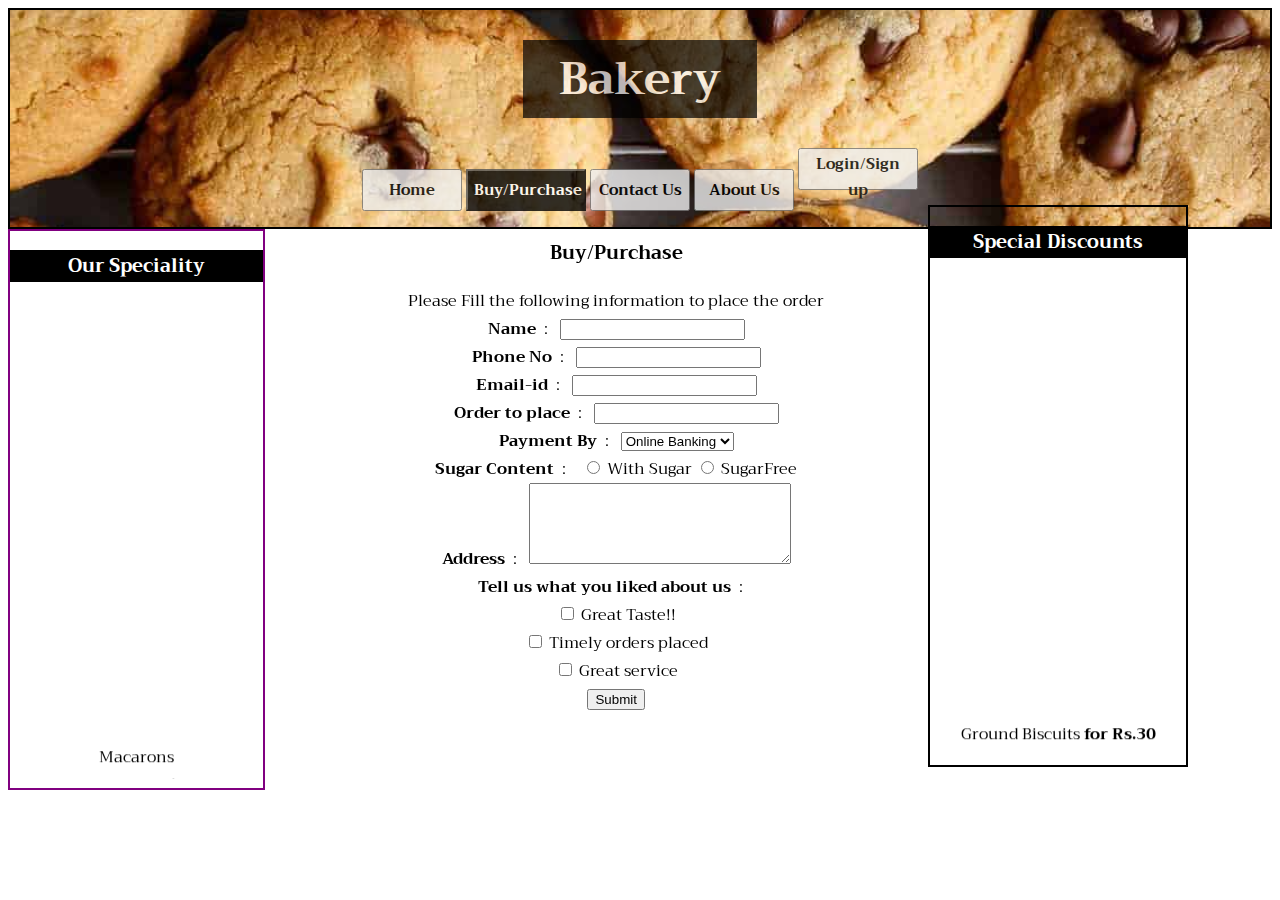
==== Buy.htm @ 3c98add9 "First Commit" ====
<!DOCTYPE html>
<HTML>
<head>
  <meta charset="utf-8">
<title>No Service</title>
<link rel="icon" href="fav.jpg" type="image/icon type">
<link rel="stylesheet" type="text/css" href="index.css">
<link rel="stylesheet" href="https://fonts.googleapis.com/css?family=Audiowide|Sofia|Trirong">
<style>
.transp
{
font-family: "Trirong", serif;
font-weight: bold;
font-size:15px;
 opacity: 0.8;
}
</style>
</head>
<div id="image_format">
<h1 style="color:white;text-align: center;font-weight: bold;font-size:45px;"><span style=" background-color:black;opacity:0.7;width:150px;font-weight: bold;"> &nbsp;&nbsp;&nbsp;Bakery &nbsp;&nbsp;</span></h1>
  <p style="text-align: center;"><a href="home.html"><button class="transp" style="height:42px;width:100px;">Home</button></a>  
  	<a href="Buy.htm"><button  class="transp" style="height:42px;width:120px;color:white;background-color:black">Buy/Purchase</button></a>
      <a href="contact.html"><button  class="transp" style="height:42px;width:100px;">Contact Us</button></a>
      <a href="about.html"><button  class="transp" style="height:42px;width:100px;">About Us</button></a>
      <a href="error.html"><button  class="transp" style="height:42px;width:120px;">Login/Sign up</button></a>
    </p>  
</div>
<body >
  <div class="special" >
    <h3 style="color:white;background-color:black;text-align: center;">Our Speciality</h3>
  <marquee direction = "up" height=478px>
         <p style="text-align: center;"> Macarons 
            <br>Rose Cupcake
            <br>Gluten Free Orange Cupcake
            <br>Cookie Sandwiches
            <br>Apple Pie
            <br>Ground Biscuit
            <br>Chocolate Brownie
            <br>Pineapple Pastry
            <br>Chocolate Strawberries
          </p>
      </marquee>
</div>
<div class="menu" >
  <h3> Buy/Purchase</h3>
Please Fill the following information to place the order
<form>  
  <b> Name</b>&nbsp;&nbsp;: &nbsp;&nbsp;<input type="text" name="name"/> <br>  
   <b> Phone No</b>&nbsp;&nbsp;: &nbsp;&nbsp;<input type="text" name="phone"/> <br>  
 <b> Email-id</b>&nbsp;&nbsp;: &nbsp;&nbsp;<input type="text" name="email"/> <br>  
 <b> Order to place</b>&nbsp;&nbsp;: &nbsp;&nbsp;<input type="text" name="order"/> <br>  
    <b>Payment By</b>&nbsp;&nbsp;: &nbsp;&nbsp;<select>
   <option value="Online Banking">Online Banking</option>
    <option value="Credit Card">Credit Card</option>
    <option value="Debit Card">Debit Card</option>
  </select><br>
  <b> Sugar Content</b>&nbsp;&nbsp;: &nbsp;&nbsp;
<input type="radio" value="sugar">
  <label for="sugar">With Sugar</label>
  <input type="radio"value="sugarfree">
  <label for="sugarfree">SugarFree</label><br>
<b>Address</b>&nbsp;&nbsp;: &nbsp;&nbsp;<textarea  rows="5" cols="30"></textarea><br> 
<b>Tell us what you liked about us</b>&nbsp;&nbsp;: &nbsp;&nbsp;<br>
<input type="checkbox"  value="taste">
  <label for="taste"> Great Taste!!</label><br>
  <input type="checkbox"  value="time">
  <label for="time"> Timely orders placed</label><br>
 <input type="checkbox"  value="better">
  <label for="better"> Great service</label><br>
   <input type="submit" value="Submit">
 </form>  
  </div>
  <div class="discount">
    <h3 style="color:white;background-color:black;text-align: center;">Special Discounts</h3>
  <marquee direction = "up" height=480px>
         <p  style="text-align: center;"> Ground Biscuits <b>for Rs.30</b>
            <br>Pastry <b>for Rs.55</b>
            <br>Gluten Free Orange Cupcake <b>for Rs.80</b>
            <br>Cookie Sandwiches <b>for Rs.72</b> 
            <br>Bread & Buns <b>for Rs.65</b>
            <br>Rose Cupcake <b>for Rs.77</b>
            <br>Cracker <b>for Rs.65</b>
            <br>Flatbread <b>for Rs.72</b>
            <br>Tart <b>for Rs.95</b>
             </p>
      </marquee>
  </div>
</body>
</HTML>
---- index.css ----
body
{
	background-color: white;
font-family: "Trirong", serif;

}
#image_format {
  border: 2px solid black;


  background: url(cook.jpg);
  background-repeat: no-repeat;
background-attachment: fixed;
  background-size: cover;
font-family: "Trirong", serif;


 }
.special
{
   
	border: 2px solid purple; 
	width: 20%;
text-align: center;
	
}
.discount
{
	border: 2px solid black;
	position: absolute;
	
    top:205px;
    left:928px;
    width: 20%;
text-align: center;
 
}
.menu
{
	
  position: absolute;
  width: 58%;
  top: 218px;
  left:245px;
  text-align: center;

}
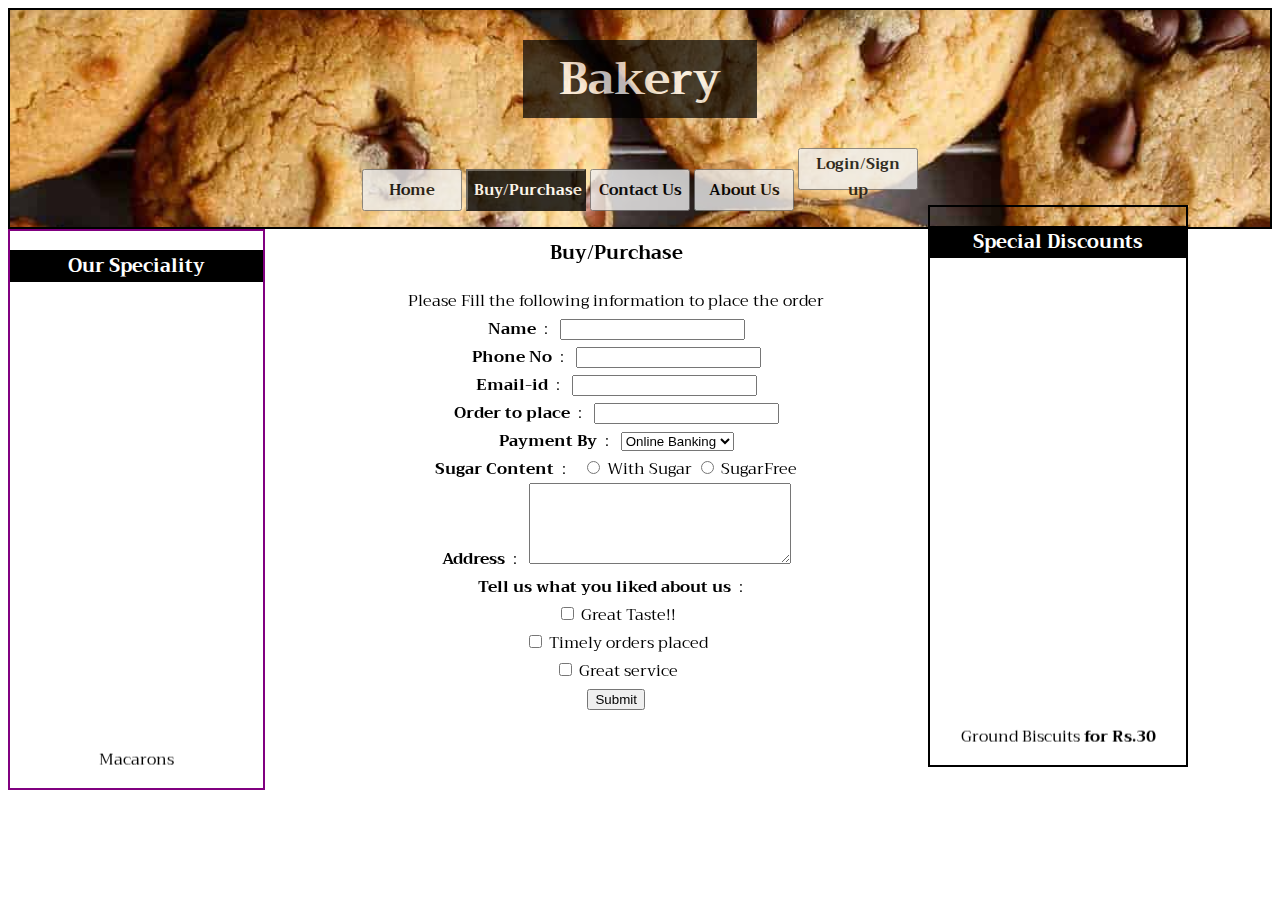
==== commit 4f776b54: "Update Buy.htm" ====
--- a/Buy.htm
+++ b/Buy.htm
@@ -18,7 +18,7 @@
 </head>
 <div id="image_format">
 <h1 style="color:white;text-align: center;font-weight: bold;font-size:45px;"><span style=" background-color:black;opacity:0.7;width:150px;font-weight: bold;"> &nbsp;&nbsp;&nbsp;Bakery &nbsp;&nbsp;</span></h1>
-  <p style="text-align: center;"><a href="home.html"><button class="transp" style="height:42px;width:100px;">Home</button></a>  
+  <p style="text-align: center;"><a href="index.html"><button class="transp" style="height:42px;width:100px;">Home</button></a>  
   	<a href="Buy.htm"><button  class="transp" style="height:42px;width:120px;color:white;background-color:black">Buy/Purchase</button></a>
       <a href="contact.html"><button  class="transp" style="height:42px;width:100px;">Contact Us</button></a>
       <a href="about.html"><button  class="transp" style="height:42px;width:100px;">About Us</button></a>
@@ -86,4 +86,4 @@
       </marquee>
   </div>
 </body>
-</HTML>+</HTML>
